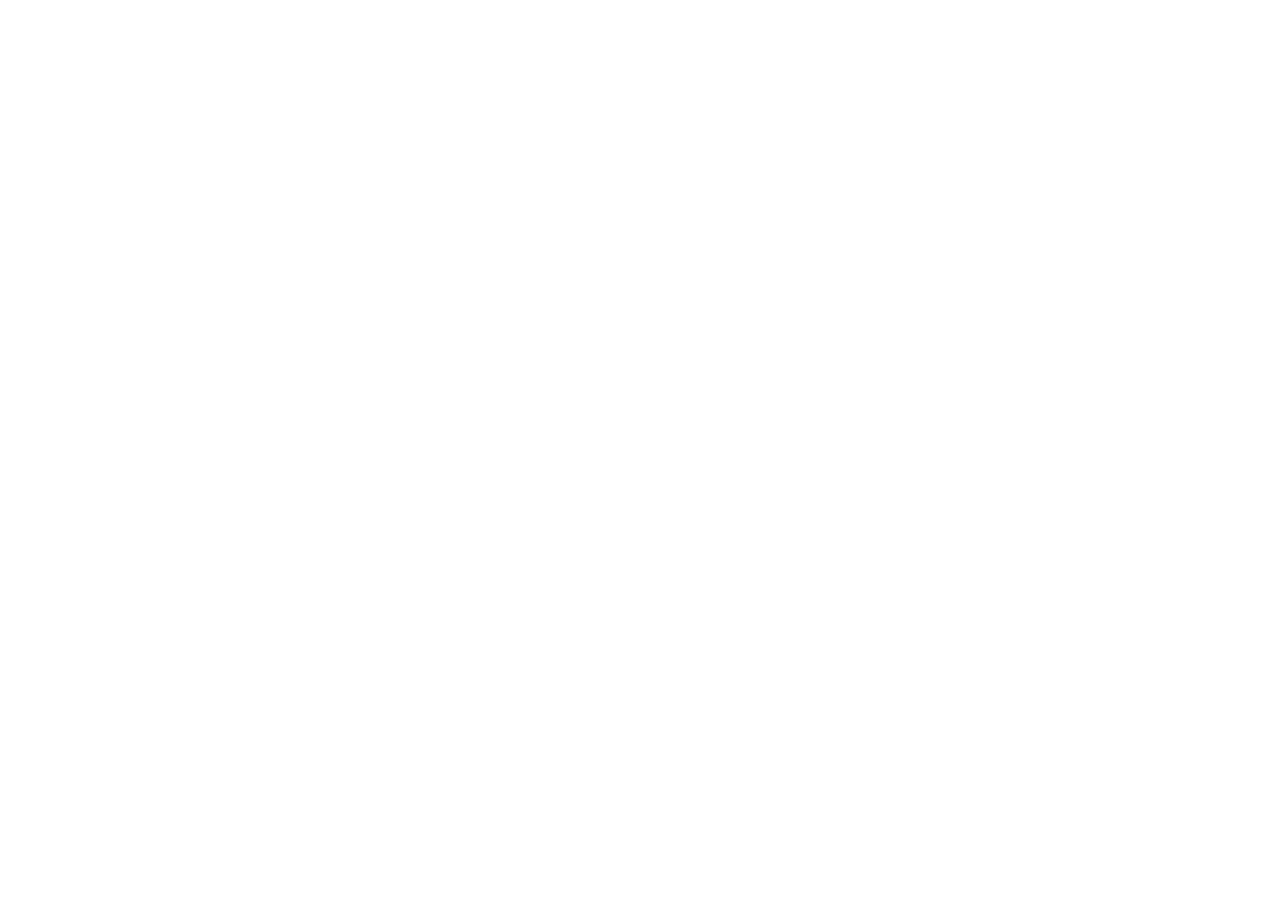
==== discord/index.html @ 73d8cf15 "Added all files behind the website" ====
<!DOCTYPE html>
<html>
<head>
  <meta charset="UTF-8">
  <title>Redirecting...</title>
  <link rel="stylesheet" type="text/css" href="styles.css">
  <meta http-equiv="refresh" content="0; url=https://dsc.gg/mstrv">
</head>
<body>
  <div class="wrapper">
    <div class="content">
    <h1>Redirecting...</h1>
<style>
  body {
    margin: 0;
    padding: 0;
    font-family: Arial, sans-serif;
    background: #292727; 
    color: #d6bdbd;
}

.wrapper {
    display: flex;
    justify-content: center;
    align-items: center;
    min-height: 100vh;
}

.content {
    text-align: center;
    padding: 20px;
    border-radius: 50px; /* Change this value to adjust the roundness */
    background-color:#202020;
    color: #d6bdbd; 
    max-width: 300px; 
    margin: auto;
    overflow-wrap: break-word; 
}


a {
    color: inherit; 
    text-decoration: underline;
    cursor: pointer; 
  }

</style>
    <p>If you aren't redirected automatically, please click <a href="https://dsc.gg/mstrv">here</a>.</p>
  </div>
</div>
</body>
</html>
---- discord/styles.css ----
body {
    margin: 0;
    padding: 0;
    font-family: Arial, sans-serif;
    background: #292727; 
    color: #d6bdbd;
}

.wrapper {
    display: flex;
    justify-content: center;
    align-items: center;
    min-height: 100vh;
}

.content {
    text-align: center;
    padding: 20px;
    border-radius: 50px; /* Change this value to adjust the roundness */
    background-color:#202020;
    color: #d6bdbd; 
    max-width: 300px; 
    margin: auto;
    overflow-wrap: break-word; 
}


a {
    color: inherit; 
    text-decoration: underline;
    cursor: pointer; 
  }
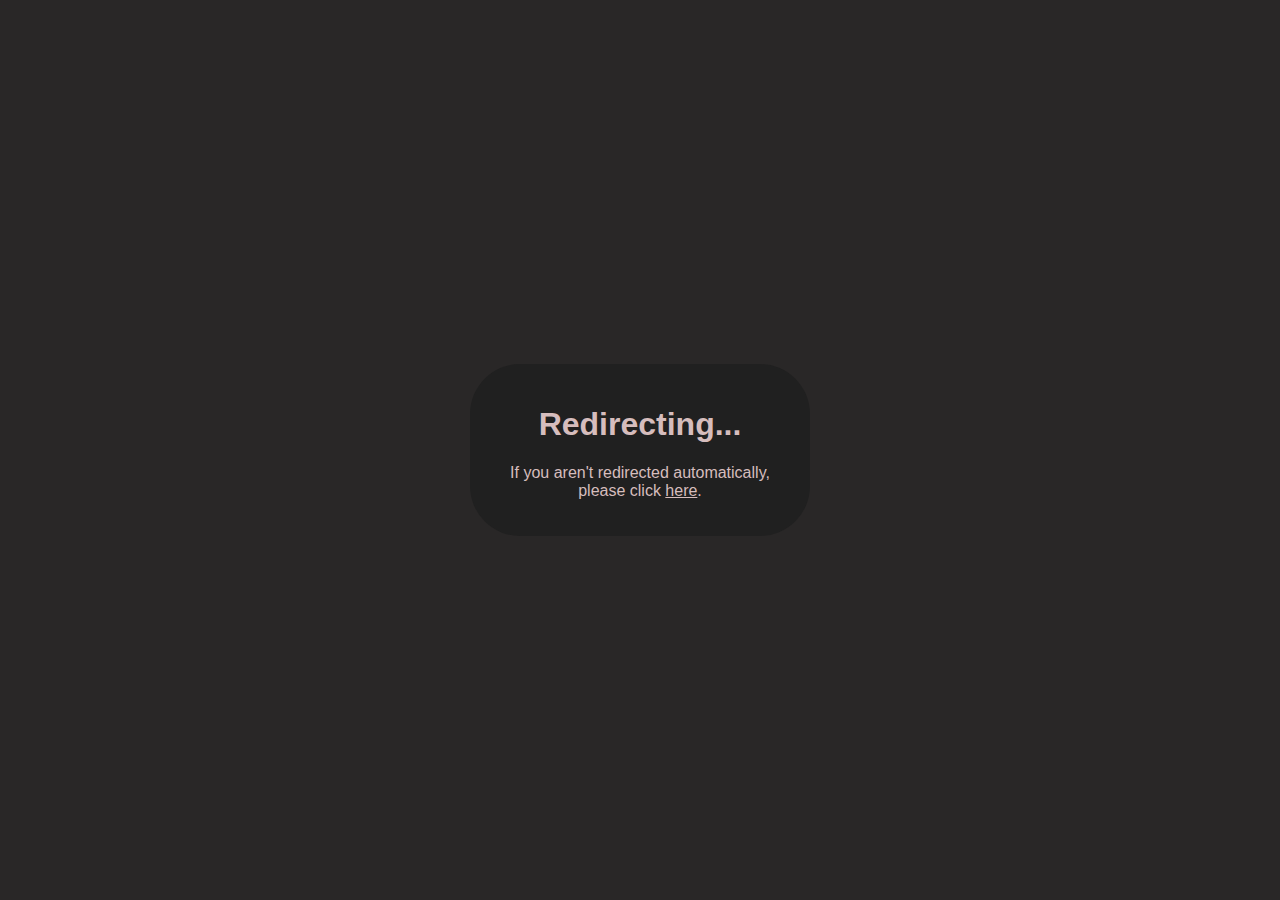
==== commit 4f08f4f2: "added meow.social and cooldown so it doesn't insta-redirect lol" ====
--- a/discord/index.html
+++ b/discord/index.html
@@ -4,7 +4,7 @@
   <meta charset="UTF-8">
   <title>Redirecting...</title>
   <link rel="stylesheet" type="text/css" href="styles.css">
-  <meta http-equiv="refresh" content="0; url=https://dsc.gg/mstrv">
+  <script src="script.js"></script>
 </head>
 <body>
   <div class="wrapper">
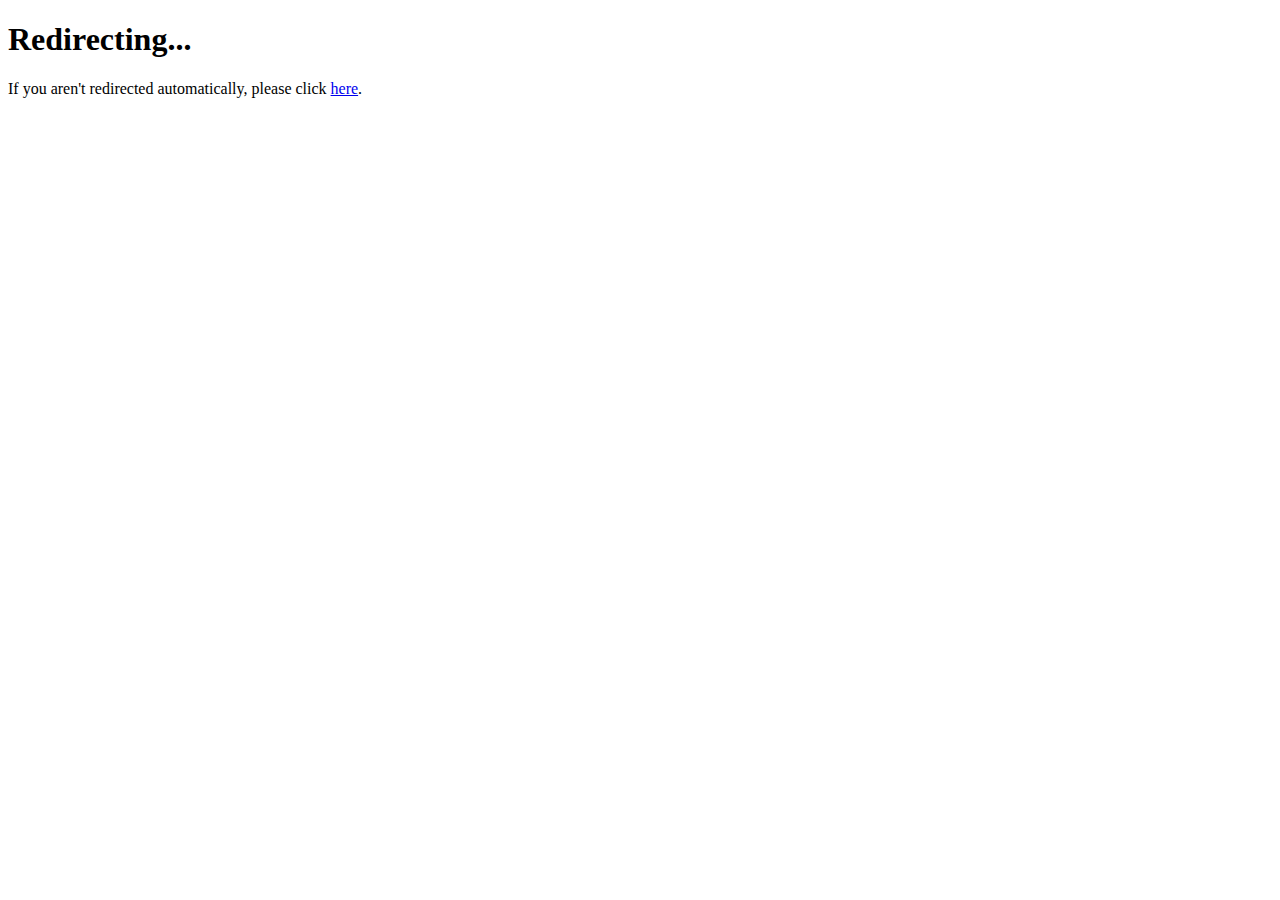
==== commit b844e883: "css is now detected lmfao" ====
--- a/discord/index.html
+++ b/discord/index.html
@@ -3,50 +3,15 @@
 <head>
   <meta charset="UTF-8">
   <title>Redirecting...</title>
-  <link rel="stylesheet" type="text/css" href="styles.css">
-  <script src="script.js"></script>
+  <link rel="stylesheet" type="text/css" href="https://mstrv.pl/discord/styles.css">
+  <script src="https://mstrv.pl/discord/script.js"></script>
 </head>
 <body>
   <div class="wrapper">
     <div class="content">
-    <h1>Redirecting...</h1>
-<style>
-  body {
-    margin: 0;
-    padding: 0;
-    font-family: Arial, sans-serif;
-    background: #292727; 
-    color: #d6bdbd;
-}
-
-.wrapper {
-    display: flex;
-    justify-content: center;
-    align-items: center;
-    min-height: 100vh;
-}
-
-.content {
-    text-align: center;
-    padding: 20px;
-    border-radius: 50px; /* Change this value to adjust the roundness */
-    background-color:#202020;
-    color: #d6bdbd; 
-    max-width: 300px; 
-    margin: auto;
-    overflow-wrap: break-word; 
-}
-
-
-a {
-    color: inherit; 
-    text-decoration: underline;
-    cursor: pointer; 
-  }
-
-</style>
-    <p>If you aren't redirected automatically, please click <a href="https://dsc.gg/mstrv">here</a>.</p>
+      <h1 class="jumping-dots">Redirecting<span class="dot">.</span><span class="dot">.</span><span class="dot">.</span></h1>
+      <p>If you aren't redirected automatically, please click <a href="https://dsc.gg/mstrv">here</a>.</p>
+    </div>
   </div>
-</div>
 </body>
 </html>
